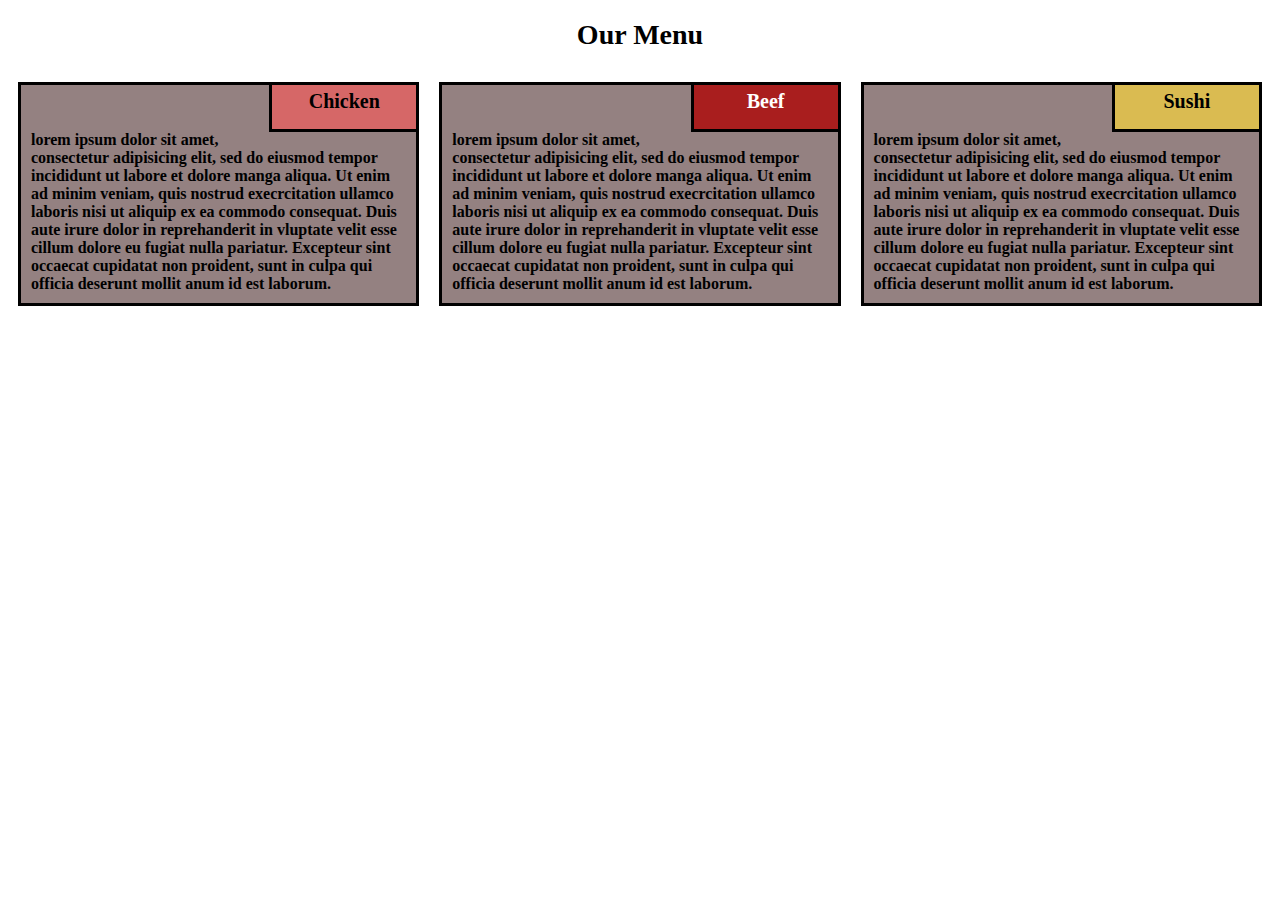
==== module2-solution/index.html @ f48d2830 "solutin for module 2" ====
<!DOCTYPE html>
<html>
<head>
<meta charset="utf-8">
<meta name="viewport" content="width=device-width, initial-scale=1">
<title>Assignment Solution for Module 2</title>

<link rel="stylesheet" href="css/styles.css">
</head>


<body>
<h1>Our Menu</h1>

<div class="row">
  <div class="col-lg-4 col-md-6 col-sm-12">
    <p>
      <span id="chicken-color" class="item-name">Chicken</span> <br /><br />
      lorem ipsum dolor sit amet, consectetur adipisicing elit, sed do eiusmod tempor
       incididunt ut labore et dolore manga aliqua. Ut enim ad minim veniam, quis nostrud
       execrcitation ullamco laboris nisi ut aliquip ex ea commodo consequat. Duis aute irure
       dolor in reprehanderit in vluptate velit esse cillum dolore eu fugiat nulla pariatur.
     Excepteur sint occaecat cupidatat non  proident, sunt in culpa qui officia deserunt mollit anum id est laborum.
   </p>
  </div>

  <div class="col-lg-4 col-md-6 col-sm-12">
    <p><span id="beef-color" class="item-name">Beef</span> <br /><br />
    lorem ipsum dolor sit amet, consectetur adipisicing elit, sed do eiusmod tempor
       incididunt ut labore et dolore manga aliqua. Ut enim ad minim veniam, quis nostrud
       execrcitation ullamco laboris nisi ut aliquip ex ea commodo consequat. Duis aute irure
       dolor in reprehanderit in vluptate velit esse cillum dolore eu fugiat nulla pariatur.
     Excepteur sint occaecat cupidatat non  proident, sunt in culpa qui officia deserunt mollit anum id est laborum.
   </p>
  </div>

  <div class="col-lg-4 col-md-12 col-sm-12">
    <p><span id="sushi-color" class="item-name">Sushi</span> <br /><br />
      lorem ipsum dolor sit amet, consectetur adipisicing elit, sed do eiusmod tempor
       incididunt ut labore et dolore manga aliqua. Ut enim ad minim veniam, quis nostrud
       execrcitation ullamco laboris nisi ut aliquip ex ea commodo consequat. Duis aute irure
       dolor in reprehanderit in vluptate velit esse cillum dolore eu fugiat nulla pariatur.
     Excepteur sint occaecat cupidatat non  proident, sunt in culpa qui officia deserunt mollit anum id est laborum.
   </p>
</div>
</div>

</body>
</html>
---- module2-solution/css/styles.css ----
/********** Base styles **********/
* {
  box-sizing: border-box;
}
h1 {
  margin-bottom: 15px;
  text-align: center;
  font-family: "Comic Sans MS";
  font-size: 175%;
}

p {
  position: relative;
  border: 3px solid black;
  padding: 10px;
  height: auto;
  margin-right: 10px;
  margin-left: 10px;
  margin-bottom: 10px;
  font-family: "Comic Sans MS";
  font-weight: bold;
  color: black;
  background-color: #948181;
}


/* Simple Responsive Framework. */
.row {
  width: 100%;
}

/********** desktop device **********/
@media (min-width: 992px) {
  .col-lg-4 {
    float: left;
  }
  .col-lg-4 {
    width: 33.33%;
  }
}

/********** tablet device **********/
@media (min-width: 768px) and (max-width: 991px) {
  .col-md-6, .col-md-12 {
    float: left;
  }
  .col-md-6 {
    width: 50%;
  }
  .col-md-12 {
    width: 100%;
  }
}

/********** mobile device **********/
@media (max-width: 767px) {
  .col-sm-12 {
    float: left;
  }
  .col-sm-12 {
    width: 100%;
  }
}


.item-name {
  text-align: center;
  float: right;
  top: 7px;
  left: 284px;
  width: 150px;
  height: 50px;
  margin-top: -13px;
  margin-right: -13px;
  padding-top: 5px;
  border: 3px solid black;
  font-size: 125%;
}

#chicken-color {
  background-color: #d66767;  
}

#beef-color {
  color: white;
  background-color: #a91e1e;  
}

#sushi-color {
  background-color: #dabb51;  
}
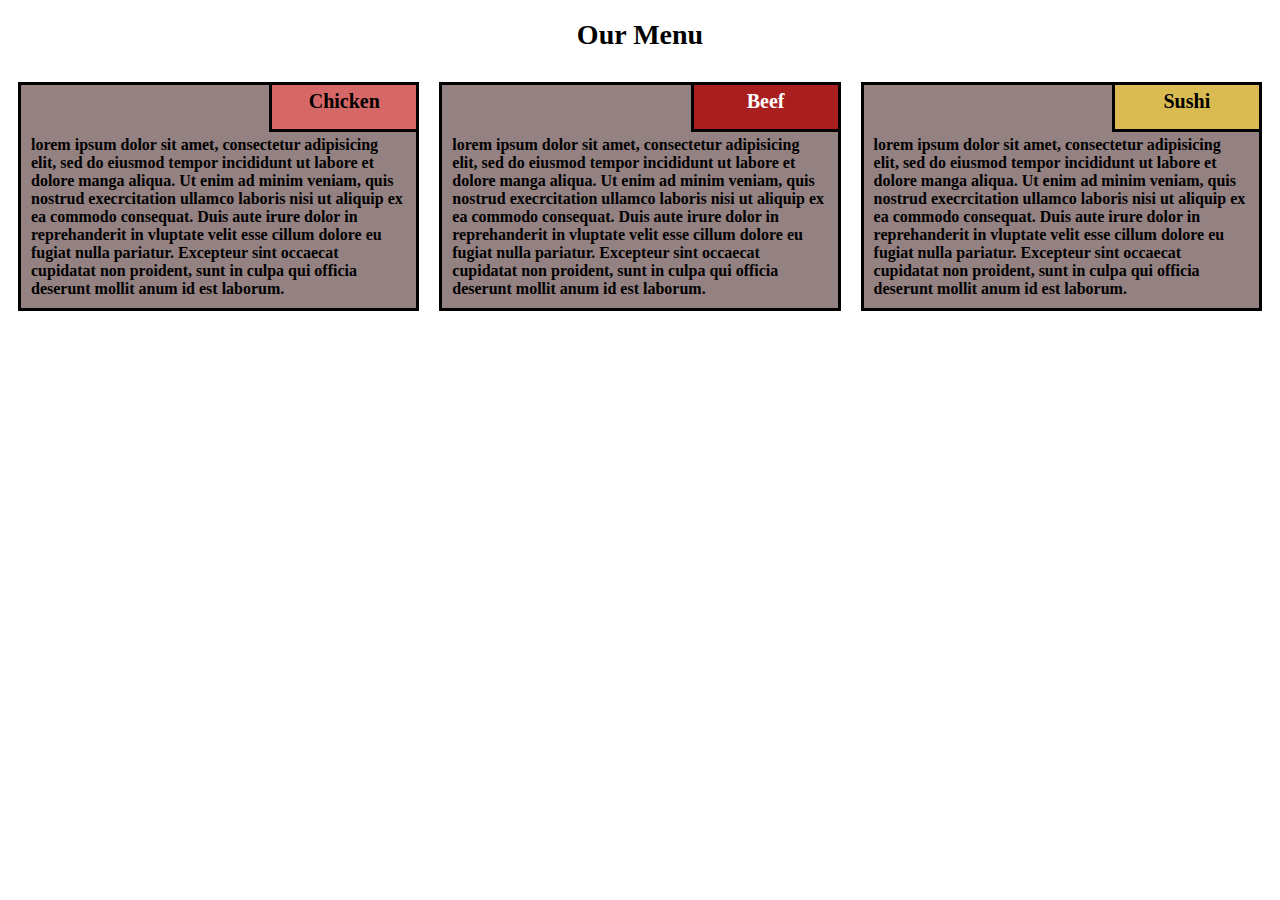
==== commit 735fb881: "changes to the course solutions" ====
--- a/module2-solution/index.html
+++ b/module2-solution/index.html
@@ -14,35 +14,49 @@
 
 <div class="row">
   <div class="col-lg-4 col-md-6 col-sm-12">
-    <p>
-      <span id="chicken-color" class="item-name">Chicken</span> <br /><br />
-      lorem ipsum dolor sit amet, consectetur adipisicing elit, sed do eiusmod tempor
-       incididunt ut labore et dolore manga aliqua. Ut enim ad minim veniam, quis nostrud
-       execrcitation ullamco laboris nisi ut aliquip ex ea commodo consequat. Duis aute irure
-       dolor in reprehanderit in vluptate velit esse cillum dolore eu fugiat nulla pariatur.
-     Excepteur sint occaecat cupidatat non  proident, sunt in culpa qui officia deserunt mollit anum id est laborum.
-   </p>
+    <div class="menu-item">
+      <div>
+        <p class="description">lorem ipsum dolor sit amet, consectetur adipisicing elit, sed do eiusmod tempor
+           incididunt ut labore et dolore manga aliqua. Ut enim ad minim veniam, quis nostrud
+           execrcitation ullamco laboris nisi ut aliquip ex ea commodo consequat. Duis aute irure
+           dolor in reprehanderit in vluptate velit esse cillum dolore eu fugiat nulla pariatur.
+           Excepteur sint occaecat cupidatat non proident, sunt in culpa qui officia deserunt 
+           mollit anum id est laborum.
+       </p>
+      </div>
+      <div id="chicken-color" class="item-name">Chicken</div>
+   </div>
   </div>
 
   <div class="col-lg-4 col-md-6 col-sm-12">
-    <p><span id="beef-color" class="item-name">Beef</span> <br /><br />
-    lorem ipsum dolor sit amet, consectetur adipisicing elit, sed do eiusmod tempor
-       incididunt ut labore et dolore manga aliqua. Ut enim ad minim veniam, quis nostrud
-       execrcitation ullamco laboris nisi ut aliquip ex ea commodo consequat. Duis aute irure
-       dolor in reprehanderit in vluptate velit esse cillum dolore eu fugiat nulla pariatur.
-     Excepteur sint occaecat cupidatat non  proident, sunt in culpa qui officia deserunt mollit anum id est laborum.
-   </p>
+    <div class="menu-item">
+      <div>
+        <p class="description">lorem ipsum dolor sit amet, consectetur adipisicing elit, sed do eiusmod tempor
+           incididunt ut labore et dolore manga aliqua. Ut enim ad minim veniam, quis nostrud
+           execrcitation ullamco laboris nisi ut aliquip ex ea commodo consequat. Duis aute irure
+           dolor in reprehanderit in vluptate velit esse cillum dolore eu fugiat nulla pariatur.
+           Excepteur sint occaecat cupidatat non proident, sunt in culpa qui officia deserunt 
+           mollit anum id est laborum.
+       </p>
+      </div>
+      <div id="beef-color" class="item-name">Beef</div>
+   </div>
   </div>
 
   <div class="col-lg-4 col-md-12 col-sm-12">
-    <p><span id="sushi-color" class="item-name">Sushi</span> <br /><br />
-      lorem ipsum dolor sit amet, consectetur adipisicing elit, sed do eiusmod tempor
-       incididunt ut labore et dolore manga aliqua. Ut enim ad minim veniam, quis nostrud
-       execrcitation ullamco laboris nisi ut aliquip ex ea commodo consequat. Duis aute irure
-       dolor in reprehanderit in vluptate velit esse cillum dolore eu fugiat nulla pariatur.
-     Excepteur sint occaecat cupidatat non  proident, sunt in culpa qui officia deserunt mollit anum id est laborum.
-   </p>
-</div>
+    <div class="menu-item">
+      <div>
+        <p class="description">lorem ipsum dolor sit amet, consectetur adipisicing elit, sed do eiusmod tempor
+           incididunt ut labore et dolore manga aliqua. Ut enim ad minim veniam, quis nostrud
+           execrcitation ullamco laboris nisi ut aliquip ex ea commodo consequat. Duis aute irure
+           dolor in reprehanderit in vluptate velit esse cillum dolore eu fugiat nulla pariatur.
+           Excepteur sint occaecat cupidatat non proident, sunt in culpa qui officia deserunt 
+           mollit anum id est laborum.
+       </p>
+      </div>
+      <div id="sushi-color" class="item-name">Sushi</div>
+   </div>
+ </div>
 </div>
 
 </body>
--- a/module2-solution/css/styles.css
+++ b/module2-solution/css/styles.css
@@ -2,11 +2,12 @@
 * {
   box-sizing: border-box;
 }
+
 h1 {
   margin-bottom: 15px;
   text-align: center;
   font-family: "Comic Sans MS";
-  font-size: 175%;
+  font-size: 1.75em;
 }
 
 p {
@@ -62,19 +63,26 @@
   }
 }
 
+.menu-item {
+  position: relative;
+}
 
 .item-name {
+  position: absolute;
+  top: 0;
+  right: 10px;
   text-align: center;
-  float: right;
-  top: 7px;
-  left: 284px;
   width: 150px;
   height: 50px;
-  margin-top: -13px;
-  margin-right: -13px;
   padding-top: 5px;
   border: 3px solid black;
-  font-size: 125%;
+  font-family: "Comic Sans MS";
+  font-weight: bold;
+  font-size: 1.25em;
+}
+
+.description {
+  padding-top: 51px;
 }
 
 #chicken-color {
